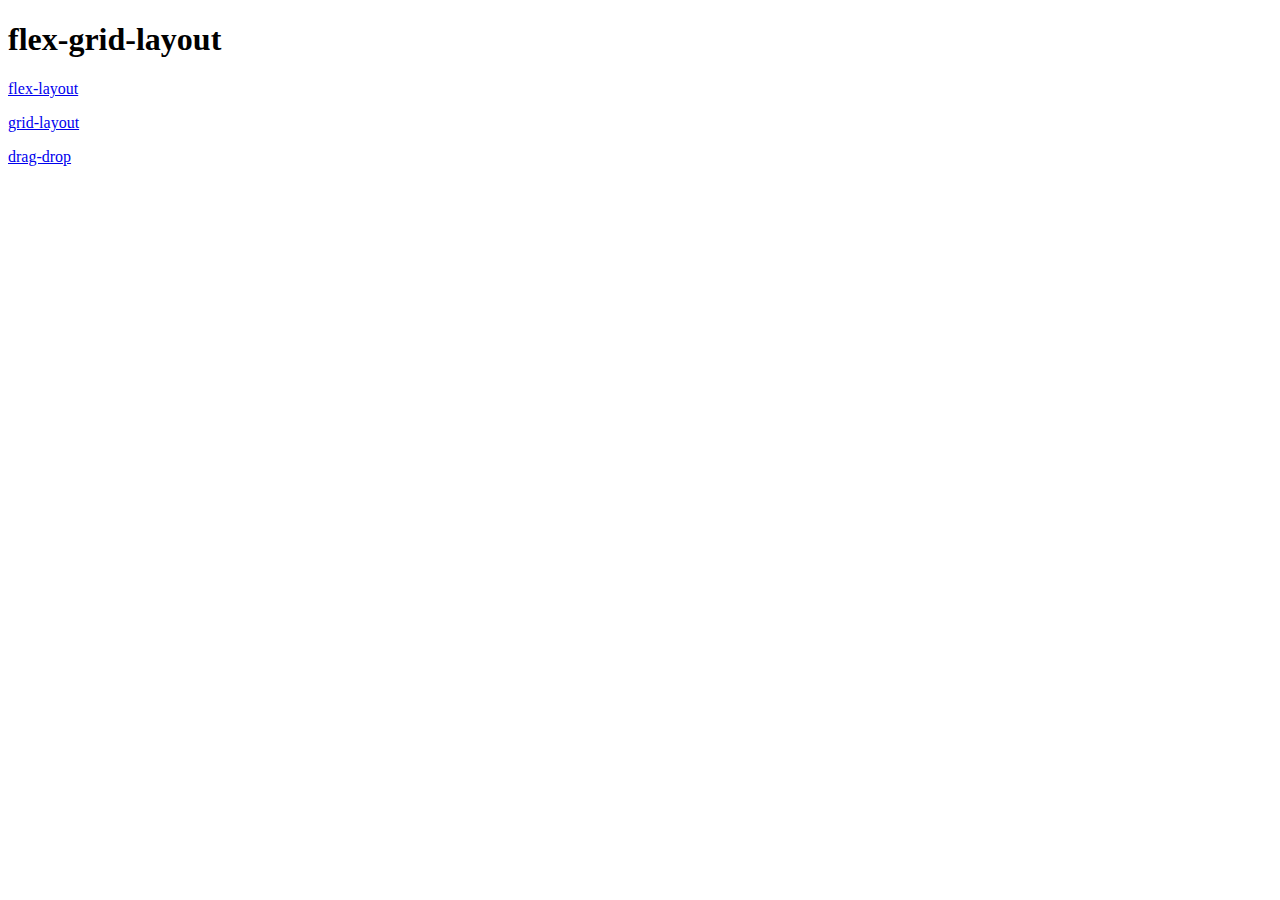
==== index.html @ 3d637c88 "deployed to github pages" ====
<!DOCTYPE html>
<html lang="ja">

<head>
    <meta charset="UTF-8">
    <meta http-equiv="X-UA-Compatible" content="IE=edge">
    <meta name="viewport" content="width=device-width, initial-scale=1.0">
    <link rel="stylesheet" href="style.css">
    <title>flex-grid-layout</title>
</head>

<body>
    <main>
        <div class="container">
            <div class="row">
                <div class="col-md-12">
                    <h1>flex-grid-layout</h1>
                </div>
            </div>
            <div class="row">
                <div class="col-md-12">
                    <p>
                        <a href="https://jolt0703.github.io/flex-grid-layout/flex_layout.html">flex-layout</a>
                    </p>
                </div>
            </div>
            <div class="row">
                <div class="col-md-12">
                    <p>
                        <a href="https://jolt0703.github.io/flex-grid-layout/grid_layout.html">grid-layout</a>
                    </p>
                </div>
            </div>
            <div class="row">
                <div class="col-md-12">
                    <p>
                        <a href="https://jolt0703.github.io/flex-grid-layout/drag_drop.html">drag-drop</a>
                    </p>
                </div>
            </div>
        </div>
    </main>
</body>

</html>
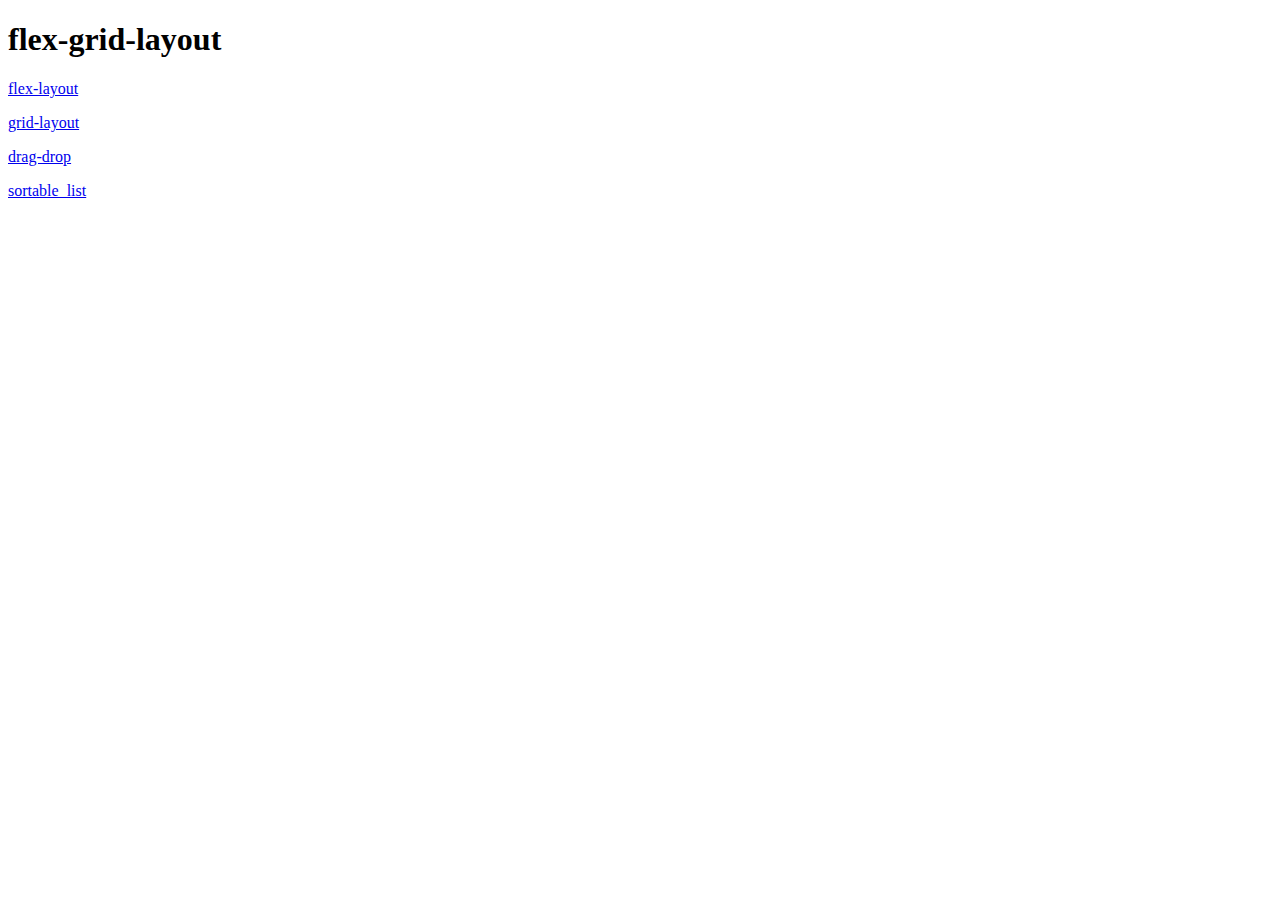
==== commit 03230fe9: "Add: sortable_list.html" ====
--- a/index.html
+++ b/index.html
@@ -38,6 +38,13 @@
                     </p>
                 </div>
             </div>
+            <div class="row">
+                <div class="col-md-12">
+                    <p>
+                        <a href="https://jolt0703.github.io/flex-grid-layout/sortable_list.html">sortable_list</a>
+                    </p>
+                </div>
+            </div>
         </div>
     </main>
 </body>
